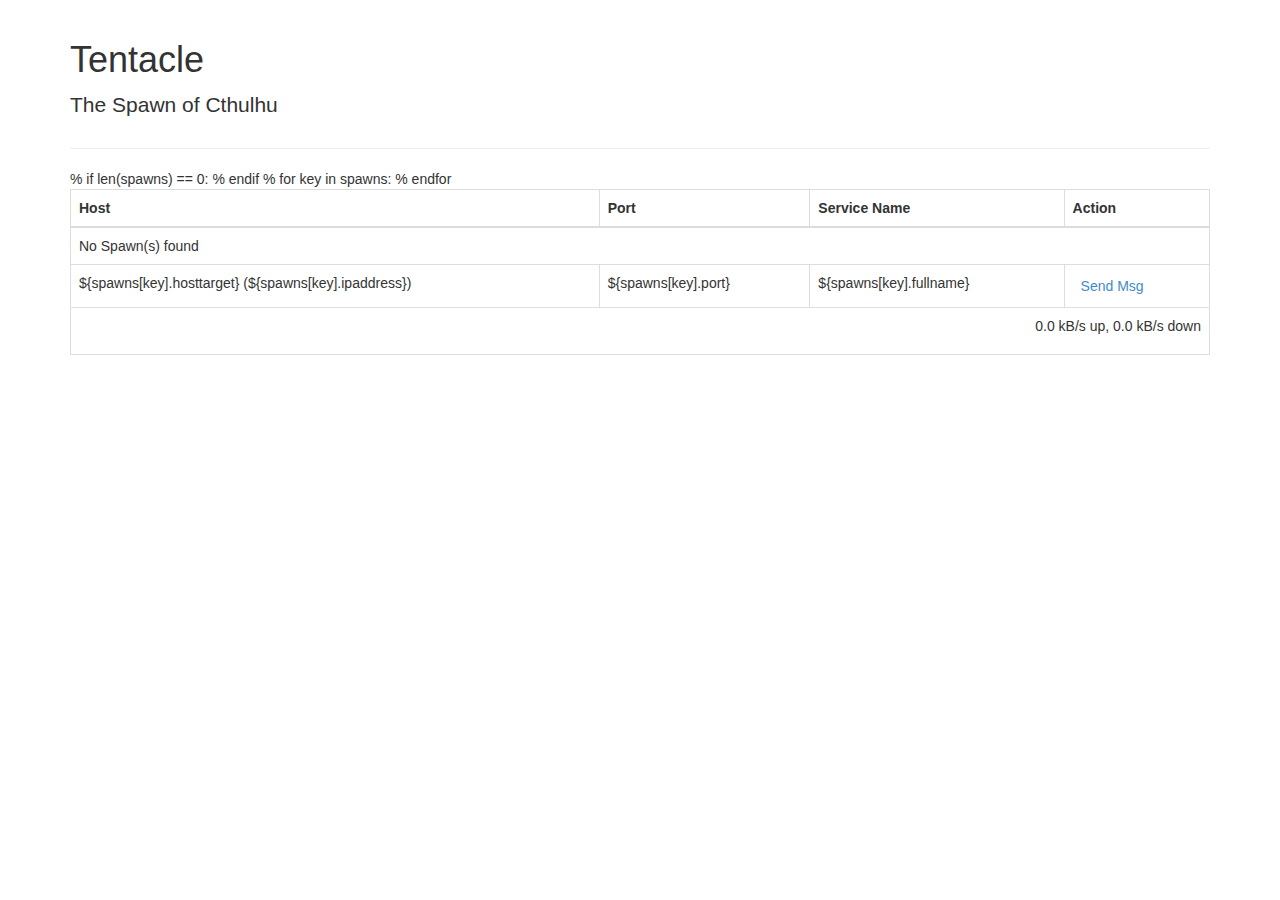
==== src/tentacle/cthulhu/webroot/index.html @ 367c1eb3 "added sample send message function" ====
<!DOCTYPE html>
<html lang="en">
  <head>
    <meta charset="utf-8">
    <meta name="viewport" content="width=device-width, initial-scale=1.0">
    <meta name="description" content="">
    <meta name="author" content="">
    <link rel="shortcut icon" href="ico/favicon.png">

    <title>Tentacle: The Spawn of Cthulhu</title>

    <!-- Bootstrap core CSS -->
    <link href="css/bootstrap.min.css" rel="stylesheet">

    <!-- Custom styles for this template -->
    <link href="css/grid.css" rel="stylesheet">

  </head>

  <body>
    <div class="container">
 
      <div class="page-header">
        <h1>Tentacle</h1>
        <p class="lead">The Spawn of Cthulhu</p>
      </div>

	<table class="table table-bordered" id="filetable">
		<thead>
			<tr>
				<th>Host</th>
				<th>Port</th>
				<th>Service Name</th>
				<th>Action</th>
			</tr>			
		</thead>
		<tbody>
		% if len(spawns) == 0:
			<tr><td colspan="4">No Spawn(s) found</td></tr>
		% endif
		% for key in spawns:
			<tr>
				<td>${spawns[key].hosttarget} (${spawns[key].ipaddress})</td>
				<td>${spawns[key].port}</td>
				<td>${spawns[key].fullname}</td>
				<td>
					<button class="action-sent-msg btn-link" type="button">Send Msg</button>
				</td>
			</tr>
		% endfor
		</tbody>
		<tfoot>
			<tr>
				<td colspan="4">
				<p class="pull-right" id="totalspeed">0.0 kB/s up, 0.0 kB/s down</p></td>
			</tr>
		</tfoot>
	</table>
		
    <!-- Bootstrap core JavaScript
    ================================================== -->
    <!-- Placed at the end of the document so the pages load faster -->
    <script src="js/jquery-2.0.3.min.js"></script>
    <script>
	$(".action-sent-msg").click(function() {
		// alert( "Handler for .click() called." );
		$.post("/action/sendmsg", function( data ) {
			alert( "Handler for .click() called." );
			// $( ".result" ).html( data );
		});
	});
	</script>

  </body>
</html>
---- src/tentacle/cthulhu/webroot/css/grid.css ----
.container {
  padding-left: 15px;
  padding-right: 15px;
}

h4 {
  margin-top: 25px;
}
.row {
  margin-bottom: 0px;
}
.row .row {
  margin-top: 10px;
  margin-bottom: 0;
}
[class*="col-"] {
  padding-top: 15px;
  padding-bottom: 15px;  
  border: 1px solid #ddd;  
  border: 1px solid rgba(86,61,124,.2);
}

hr {
  margin-top: 40px;
  margin-bottom: 40px;
}
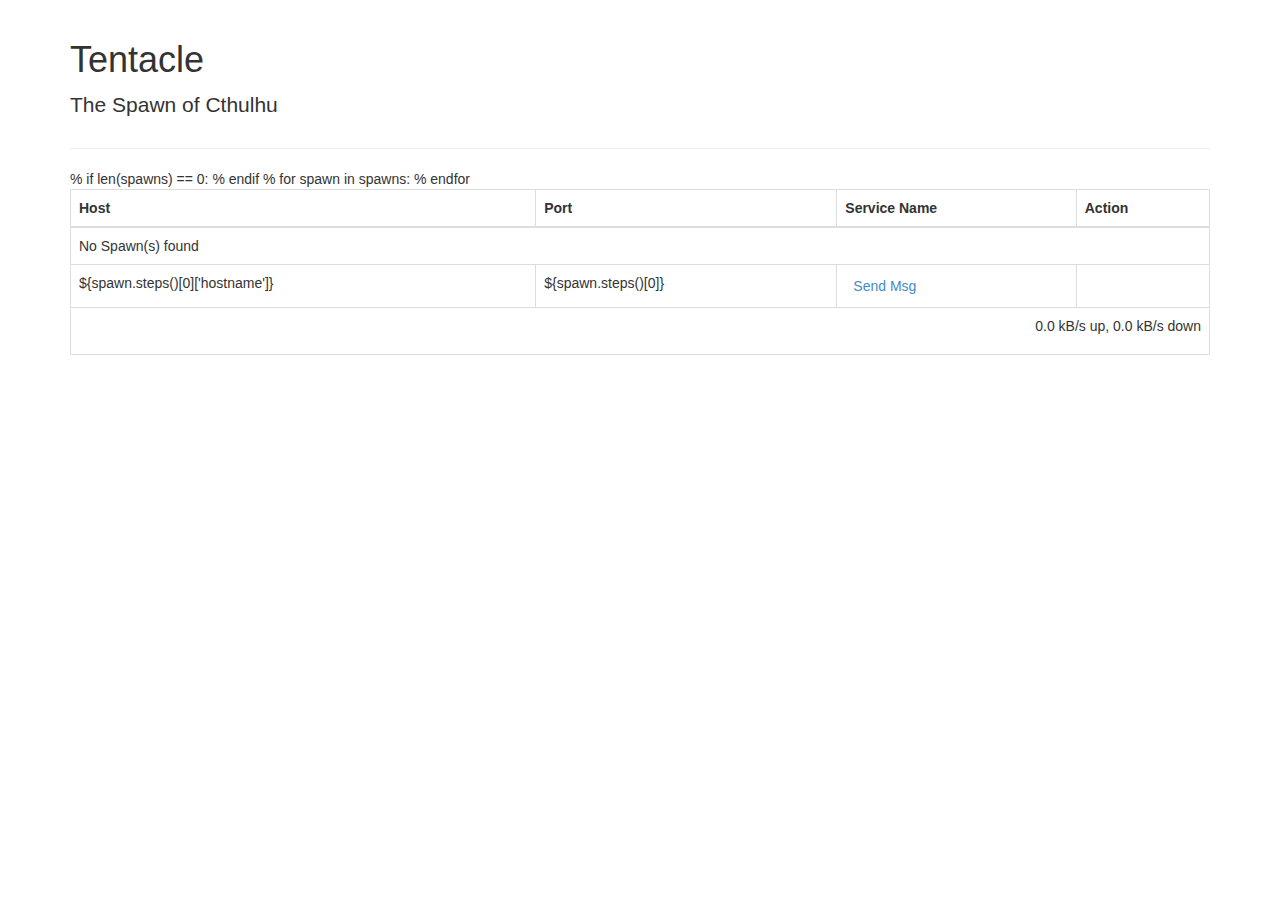
==== commit 098cebcd: "added displaying spawns in gui" ====
--- a/src/tentacle/cthulhu/webroot/index.html
+++ b/src/tentacle/cthulhu/webroot/index.html
@@ -38,11 +38,10 @@
 		% if len(spawns) == 0:
 			<tr><td colspan="4">No Spawn(s) found</td></tr>
 		% endif
-		% for key in spawns:
+		% for spawn in spawns:
 			<tr>
-				<td>${spawns[key].hosttarget} (${spawns[key].ipaddress})</td>
-				<td>${spawns[key].port}</td>
-				<td>${spawns[key].fullname}</td>
+				<td>${spawn.steps()[0]['hostname']}</td>
+				<td>${spawn.steps()[0]}</td>
 				<td>
 					<button class="action-sent-msg btn-link" type="button">Send Msg</button>
 				</td>
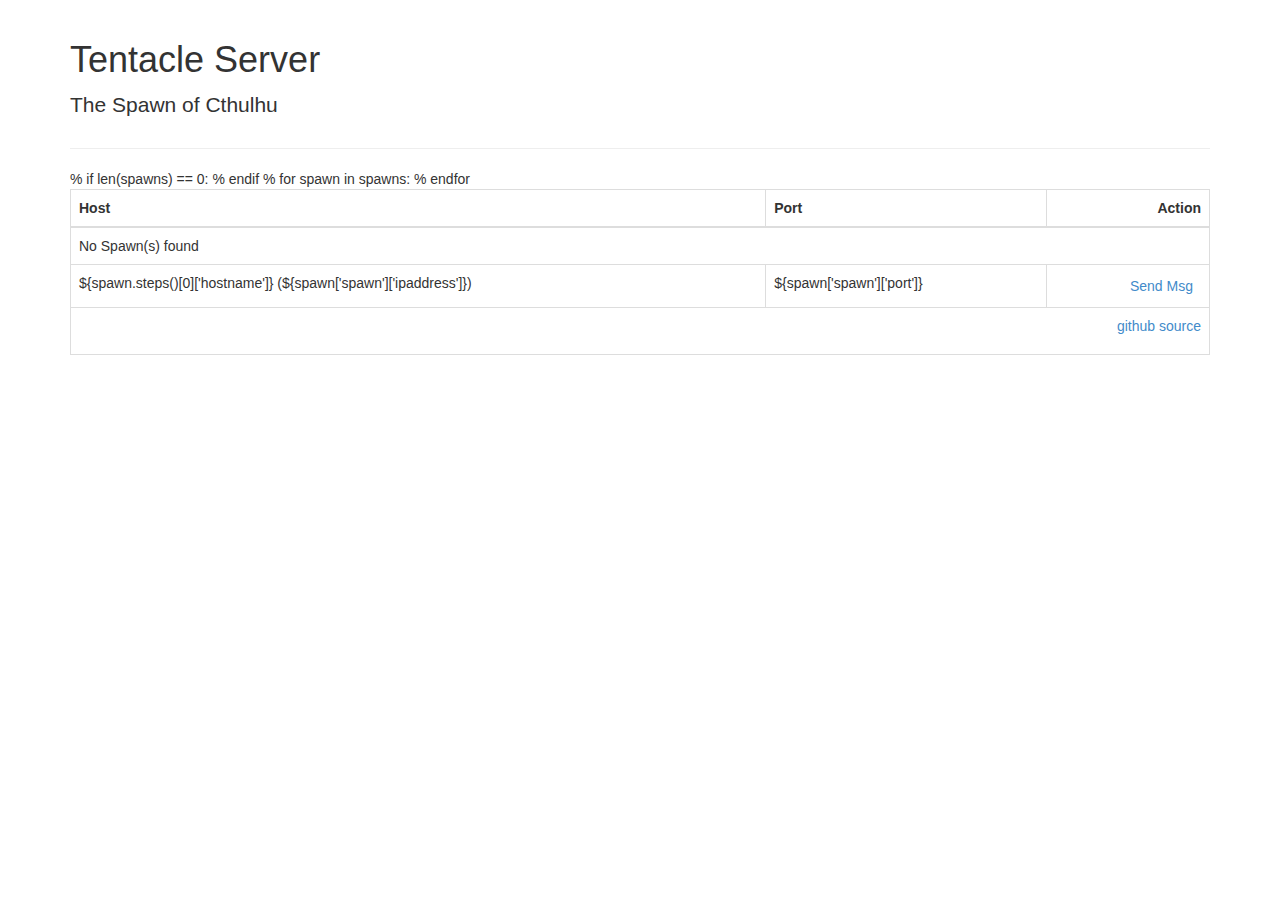
==== commit 97a89e06: "updated display info" ====
--- a/src/tentacle/cthulhu/webroot/index.html
+++ b/src/tentacle/cthulhu/webroot/index.html
@@ -21,7 +21,7 @@
     <div class="container">
  
       <div class="page-header">
-        <h1>Tentacle</h1>
+        <h1>Tentacle Server</h1>
         <p class="lead">The Spawn of Cthulhu</p>
       </div>
 
@@ -30,8 +30,7 @@
 			<tr>
 				<th>Host</th>
 				<th>Port</th>
-				<th>Service Name</th>
-				<th>Action</th>
+				<th class="text-right">Action</td></th>
 			</tr>			
 		</thead>
 		<tbody>
@@ -40,9 +39,9 @@
 		% endif
 		% for spawn in spawns:
 			<tr>
-				<td>${spawn.steps()[0]['hostname']}</td>
-				<td>${spawn.steps()[0]}</td>
-				<td>
+				<td>${spawn.steps()[0]['hostname']}&nbsp;(${spawn['spawn']['ipaddress']})</td>
+				<td>${spawn['spawn']['port']}</td>
+				<td class="text-right">
 					<button class="action-sent-msg btn-link" type="button">Send Msg</button>
 				</td>
 			</tr>
@@ -51,7 +50,7 @@
 		<tfoot>
 			<tr>
 				<td colspan="4">
-				<p class="pull-right" id="totalspeed">0.0 kB/s up, 0.0 kB/s down</p></td>
+				<p class="pull-right"><a href="https://github.com/mfriesen/tentacle">github source</a></p></td>
 			</tr>
 		</tfoot>
 	</table>
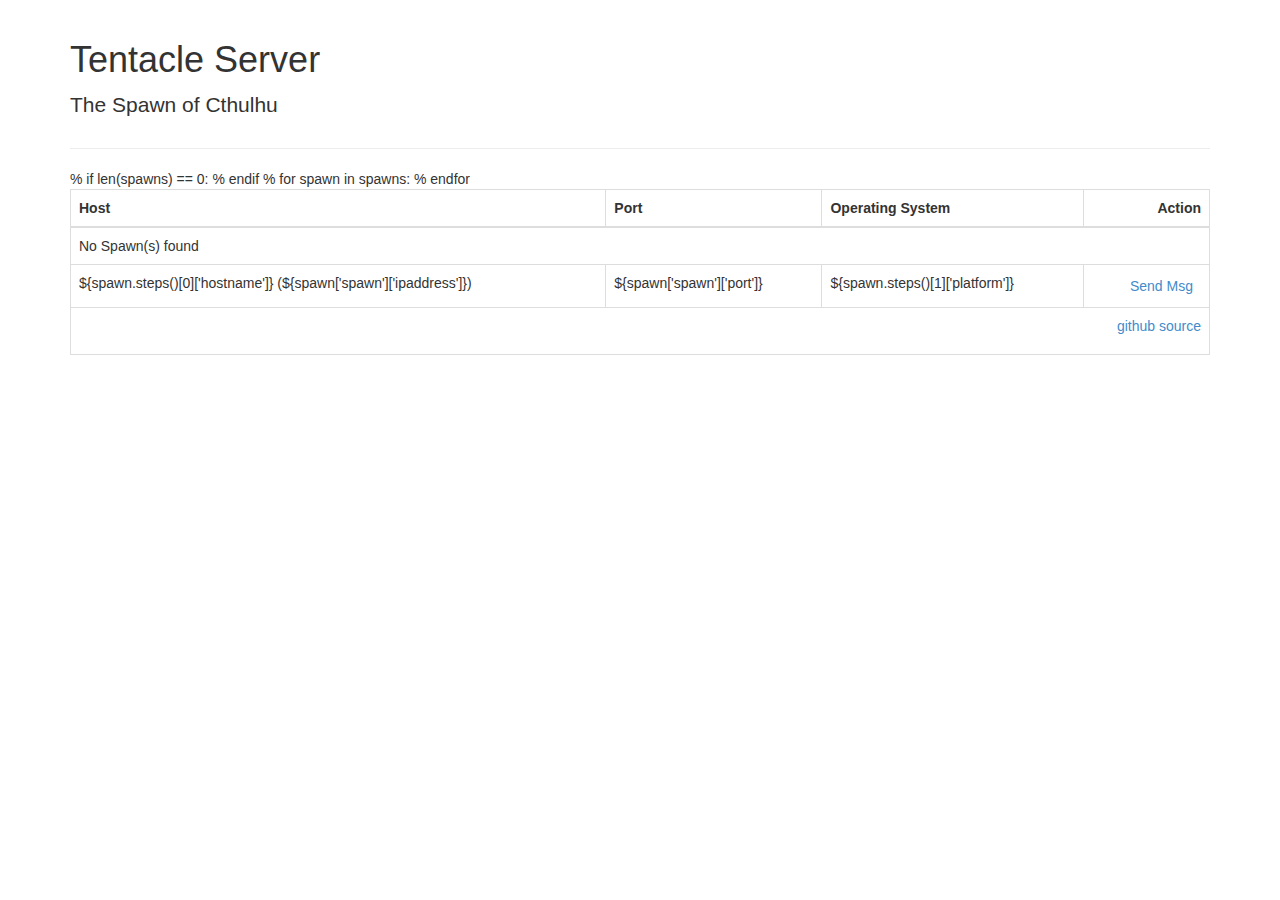
==== commit c6a53523: "added Operating System" ====
--- a/src/tentacle/cthulhu/webroot/index.html
+++ b/src/tentacle/cthulhu/webroot/index.html
@@ -25,15 +25,19 @@
         <p class="lead">The Spawn of Cthulhu</p>
       </div>
 
+	<div id="spawn-detected"><button id="refresh" type="button" class="btn btn-success">New Spawn detected, click to refresh</button><br /><br /></div>
+	
 	<table class="table table-bordered" id="filetable">
 		<thead>
 			<tr>
 				<th>Host</th>
 				<th>Port</th>
+				<th>Operating System</th>
 				<th class="text-right">Action</td></th>
 			</tr>			
 		</thead>
 		<tbody>
+		
 		% if len(spawns) == 0:
 			<tr><td colspan="4">No Spawn(s) found</td></tr>
 		% endif
@@ -41,6 +45,7 @@
 			<tr>
 				<td>${spawn.steps()[0]['hostname']}&nbsp;(${spawn['spawn']['ipaddress']})</td>
 				<td>${spawn['spawn']['port']}</td>
+				<td>${spawn.steps()[1]['platform']}</td>
 				<td class="text-right">
 					<button class="action-sent-msg btn-link" type="button">Send Msg</button>
 				</td>
@@ -59,14 +64,19 @@
     ================================================== -->
     <!-- Placed at the end of the document so the pages load faster -->
     <script src="js/jquery-2.0.3.min.js"></script>
+    <script src="js/index.js"></script>
     <script>
-	$(".action-sent-msg").click(function() {
-		// alert( "Handler for .click() called." );
-		$.post("/action/sendmsg", function( data ) {
-			alert( "Handler for .click() called." );
-			// $( ".result" ).html( data );
-		});
-	});
+
+		var spawn_count = ${len(spawns)};
+	
+		function update_spawns() {
+
+			$.getJSON( "/action/spawns", function( data ) {
+				if (data.length != spawn_count) {
+					$("#spawn-detected").show();
+				}
+			});
+		}
 	</script>
 
   </body>
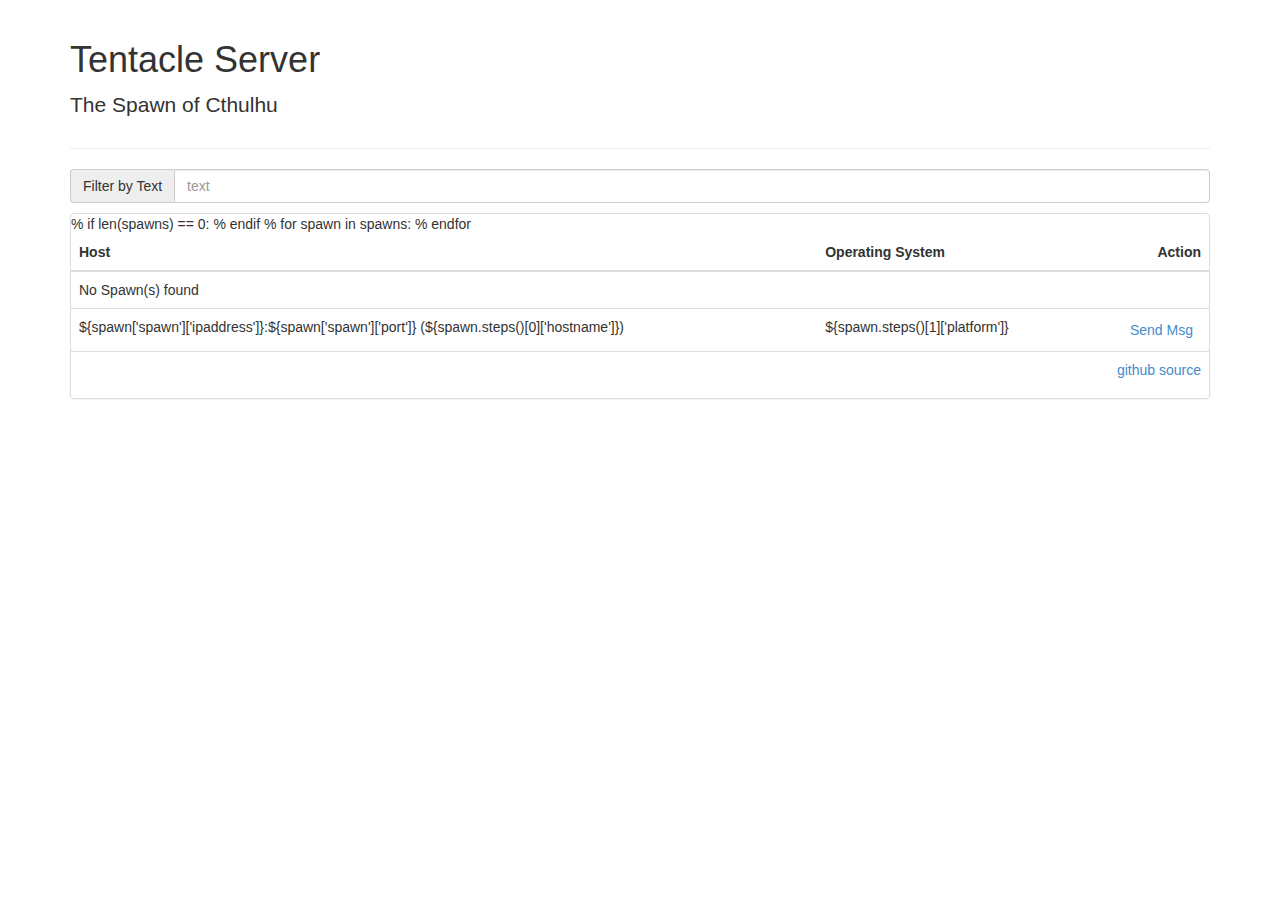
==== commit 8bbba181: "added filtering spawns" ====
--- a/src/tentacle/cthulhu/webroot/index.html
+++ b/src/tentacle/cthulhu/webroot/index.html
@@ -27,38 +27,45 @@
 
 	<div id="spawn-detected"><button id="refresh" type="button" class="btn btn-success">New Spawn detected, click to refresh</button><br /><br /></div>
 	
-	<table class="table table-bordered" id="filetable">
-		<thead>
-			<tr>
-				<th>Host</th>
-				<th>Port</th>
-				<th>Operating System</th>
-				<th class="text-right">Action</td></th>
-			</tr>			
-		</thead>
-		<tbody>
-		
-		% if len(spawns) == 0:
-			<tr><td colspan="4">No Spawn(s) found</td></tr>
-		% endif
-		% for spawn in spawns:
-			<tr>
-				<td>${spawn.steps()[0]['hostname']}&nbsp;(${spawn['spawn']['ipaddress']})</td>
-				<td>${spawn['spawn']['port']}</td>
-				<td>${spawn.steps()[1]['platform']}</td>
-				<td class="text-right">
-					<button class="action-sent-msg btn-link" type="button">Send Msg</button>
-				</td>
-			</tr>
-		% endfor
-		</tbody>
-		<tfoot>
-			<tr>
-				<td colspan="4">
-				<p class="pull-right"><a href="https://github.com/mfriesen/tentacle">github source</a></p></td>
-			</tr>
-		</tfoot>
-	</table>
+	<h3>
+		<div class="input-group">
+  			<span class="input-group-addon">Filter by Text</span>
+  			<input id="filter-text" type="text" class="form-control" placeholder="text">
+		</div>
+	</h3>
+	
+	<div class="panel panel-default">	
+		<table class="table" id="filter-table">
+			<thead>
+				<tr>
+					<th>Host</th>
+					<th>Operating System</th>
+					<th class="text-right">Action</td></th>
+				</tr>			
+			</thead>
+			<tbody id="filter-tbody">
+			
+			% if len(spawns) == 0:
+				<tr><td colspan="4">No Spawn(s) found</td></tr>
+			% endif
+			% for spawn in spawns:
+				<tr>
+					<td>${spawn['spawn']['ipaddress']}:${spawn['spawn']['port']}&nbsp;(${spawn.steps()[0]['hostname']})</td>
+					<td>${spawn.steps()[1]['platform']}</td>
+					<td class="text-right">
+						<button class="action-sent-msg btn-link" type="button">Send Msg</button>
+					</td>
+				</tr>
+			% endfor
+			</tbody>
+			<tfoot>
+				<tr>
+					<td colspan="4">
+					<p class="pull-right"><a href="https://github.com/mfriesen/tentacle">github source</a></p></td>
+				</tr>
+			</tfoot>
+		</table>
+	</div>
 		
     <!-- Bootstrap core JavaScript
     ================================================== -->
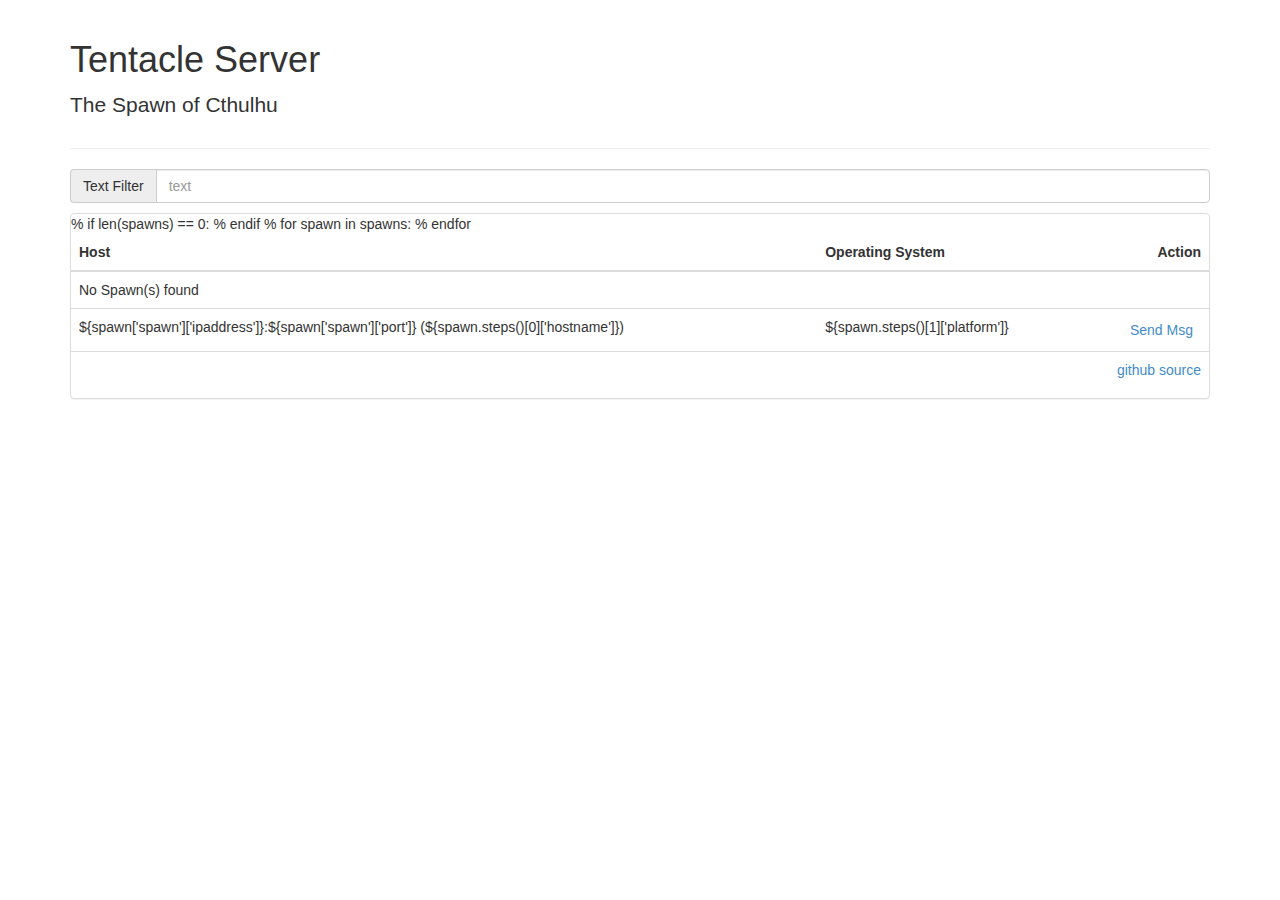
==== commit 5b3d5954: "changed text to 'Text Filter'" ====
--- a/src/tentacle/cthulhu/webroot/index.html
+++ b/src/tentacle/cthulhu/webroot/index.html
@@ -29,7 +29,7 @@
 	
 	<h3>
 		<div class="input-group">
-  			<span class="input-group-addon">Filter by Text</span>
+  			<span class="input-group-addon">Text Filter</span>
   			<input id="filter-text" type="text" class="form-control" placeholder="text">
 		</div>
 	</h3>
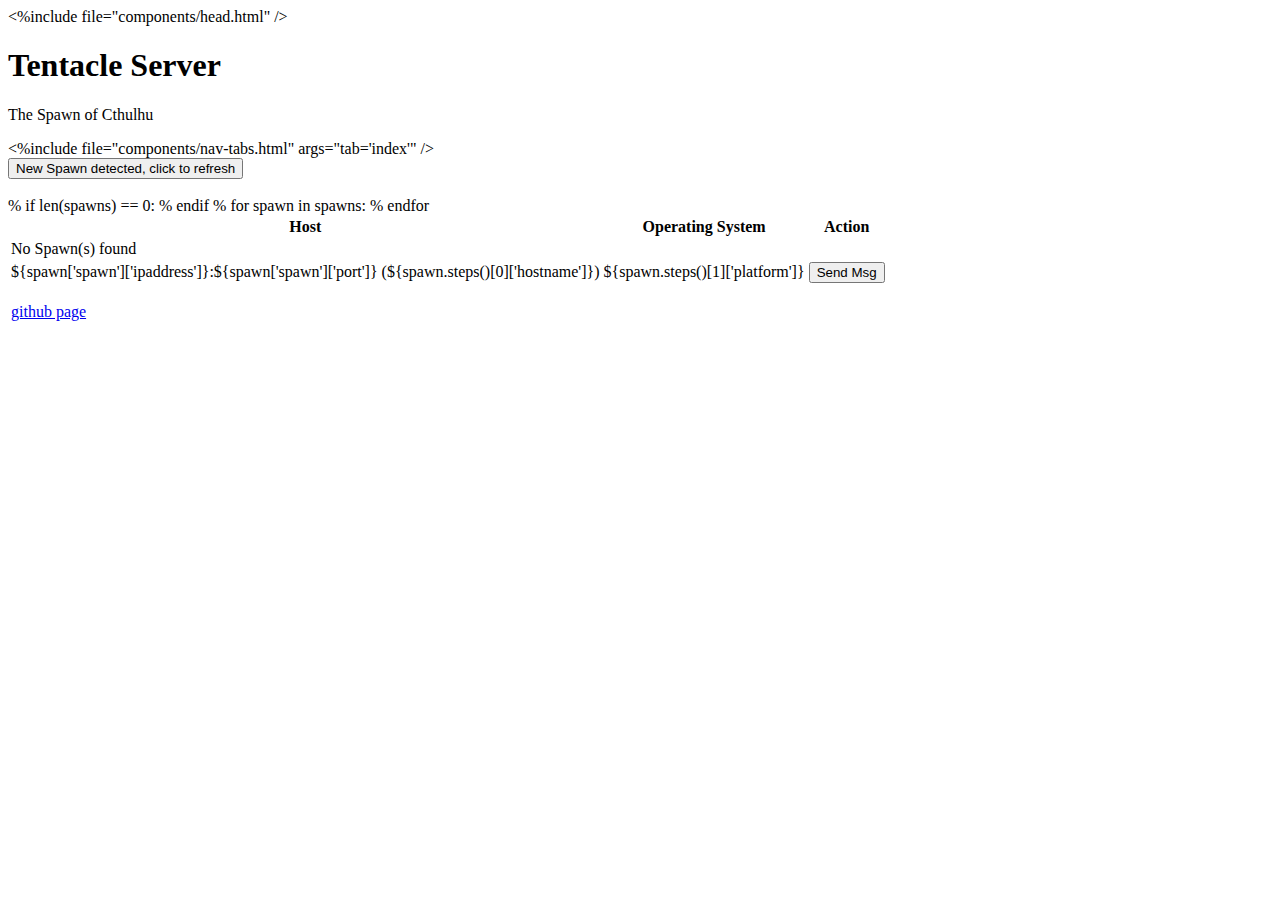
==== commit 1a3e3702: "refactored pages, added shell for new screeds" ====
--- a/src/tentacle/cthulhu/webroot/index.html
+++ b/src/tentacle/cthulhu/webroot/index.html
@@ -1,77 +1,60 @@
 <!DOCTYPE html>
 <html lang="en">
   <head>
-    <meta charset="utf-8">
-    <meta name="viewport" content="width=device-width, initial-scale=1.0">
-    <meta name="description" content="">
-    <meta name="author" content="">
-    <link rel="shortcut icon" href="ico/favicon.png">
 
     <title>Tentacle: The Spawn of Cthulhu</title>
-
-    <!-- Bootstrap core CSS -->
-    <link href="css/bootstrap.min.css" rel="stylesheet">
-
-    <!-- Custom styles for this template -->
-    <link href="css/grid.css" rel="stylesheet">
-
+	<%include file="components/head.html" />
+	
   </head>
 
   <body>
     <div class="container">
  
-      <div class="page-header">
-        <h1>Tentacle Server</h1>
-        <p class="lead">The Spawn of Cthulhu</p>
-      </div>
+		<div class="page-header">
+        	<h1>Tentacle Server</h1>
+        	<p class="lead">The Spawn of Cthulhu</p>
+      	</div>
+		
+		<%include file="components/nav-tabs.html" args="tab='index'" />
 
-	<div id="spawn-detected"><button id="refresh" type="button" class="btn btn-success">New Spawn detected, click to refresh</button><br /><br /></div>
-	
-	<h3>
-		<div class="input-group">
-  			<span class="input-group-addon">Text Filter</span>
-  			<input id="filter-text" type="text" class="form-control" placeholder="text">
+		<div id="spawn-detected"><button id="refresh" type="button" class="btn btn-success">New Spawn detected, click to refresh</button><br /><br /></div>
+		
+		<div class="panel panel-default">	
+			<table class="table" id="filter-table">
+				<thead>
+					<tr>
+						<th>Host</th>
+						<th>Operating System</th>
+						<th class="text-right">Action</td></th>
+					</tr>
+				</thead>
+				<tbody id="filter-tbody">
+			
+				% if len(spawns) == 0:
+					<tr><td class="text-center" colspan="3">No Spawn(s) found</td></tr>
+				% endif
+				% for spawn in spawns:
+					<tr>
+						<td>${spawn['spawn']['ipaddress']}:${spawn['spawn']['port']}&nbsp;(${spawn.steps()[0]['hostname']})</td>
+						<td>${spawn.steps()[1]['platform']}</td>
+						<td class="text-right">
+							<button class="action-sent-msg btn-link" type="button">Send Msg</button>
+						</td>
+					</tr>
+				% endfor
+				</tbody>
+				<tfoot>
+					<tr>
+						<td colspan="3">
+						<p class="pull-right"><a href="https://github.com/mfriesen/tentacle">github page</a></p></td>
+					</tr>
+				</tfoot>
+			</table>
 		</div>
-	</h3>
-	
-	<div class="panel panel-default">	
-		<table class="table" id="filter-table">
-			<thead>
-				<tr>
-					<th>Host</th>
-					<th>Operating System</th>
-					<th class="text-right">Action</td></th>
-				</tr>			
-			</thead>
-			<tbody id="filter-tbody">
-			
-			% if len(spawns) == 0:
-				<tr><td colspan="4">No Spawn(s) found</td></tr>
-			% endif
-			% for spawn in spawns:
-				<tr>
-					<td>${spawn['spawn']['ipaddress']}:${spawn['spawn']['port']}&nbsp;(${spawn.steps()[0]['hostname']})</td>
-					<td>${spawn.steps()[1]['platform']}</td>
-					<td class="text-right">
-						<button class="action-sent-msg btn-link" type="button">Send Msg</button>
-					</td>
-				</tr>
-			% endfor
-			</tbody>
-			<tfoot>
-				<tr>
-					<td colspan="4">
-					<p class="pull-right"><a href="https://github.com/mfriesen/tentacle">github source</a></p></td>
-				</tr>
-			</tfoot>
-		</table>
 	</div>
 		
-    <!-- Bootstrap core JavaScript
-    ================================================== -->
-    <!-- Placed at the end of the document so the pages load faster -->
-    <script src="js/jquery-2.0.3.min.js"></script>
-    <script src="js/index.js"></script>
+    <script src="/js/jquery-2.0.3.min.js"></script>
+    <script src="/js/index.js"></script>
     <script>
 
 		var spawn_count = ${len(spawns)};
